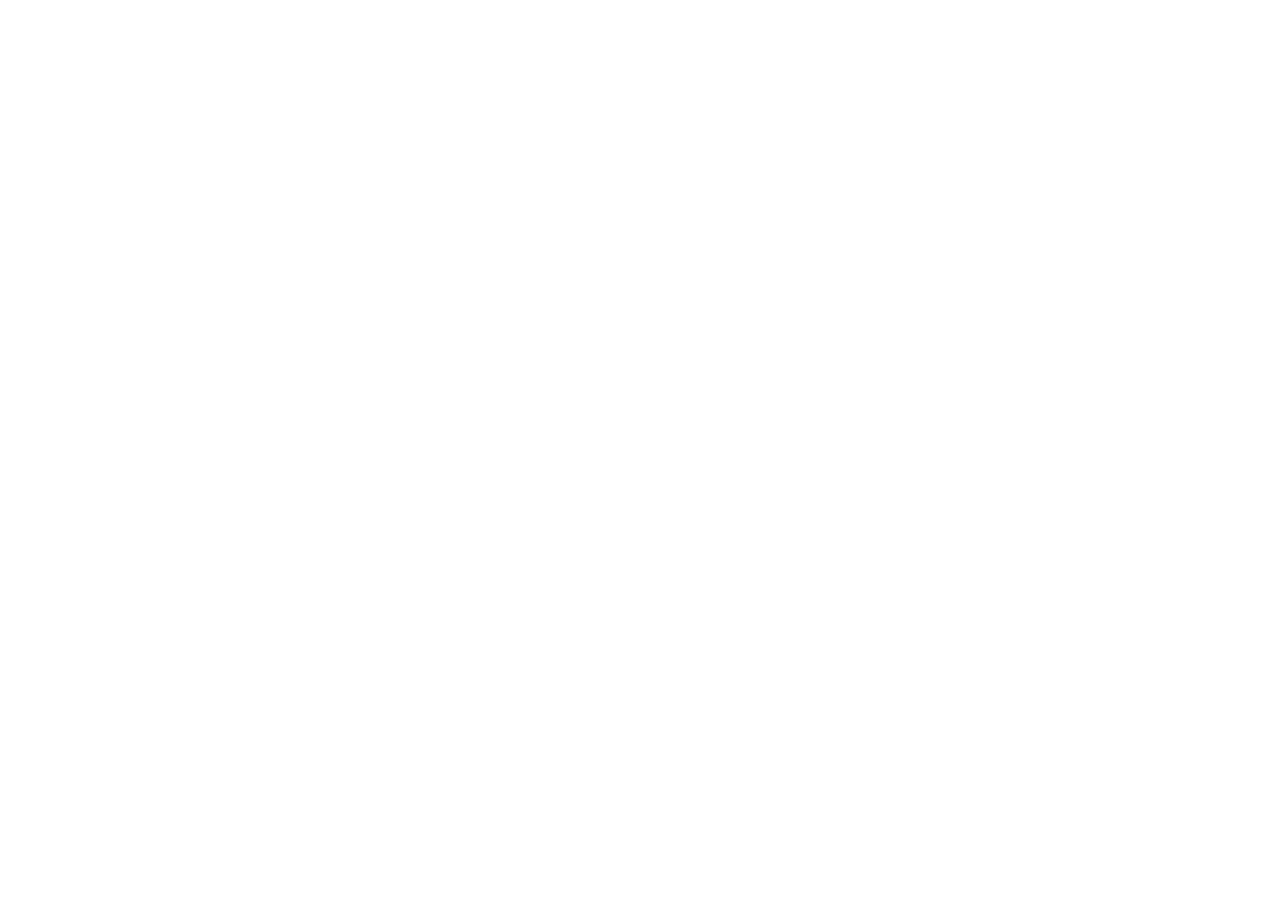
==== index.html @ 1426c9f4 "first commit" ====
<!DOCTYPE html>
<html>
<head>
 <meta charset="UTF-8">
 <meta name="viewport" content="width=device-width,initial-scale=1.0">
 <meta http-equiv="X-UA-Compatible" content="ie=edge">
	<title>Simple Modal</title>
	<link rel="stylesheet" href="style.css">
</head>
<body>





<script src="main.js"></script>
</body>
</html>
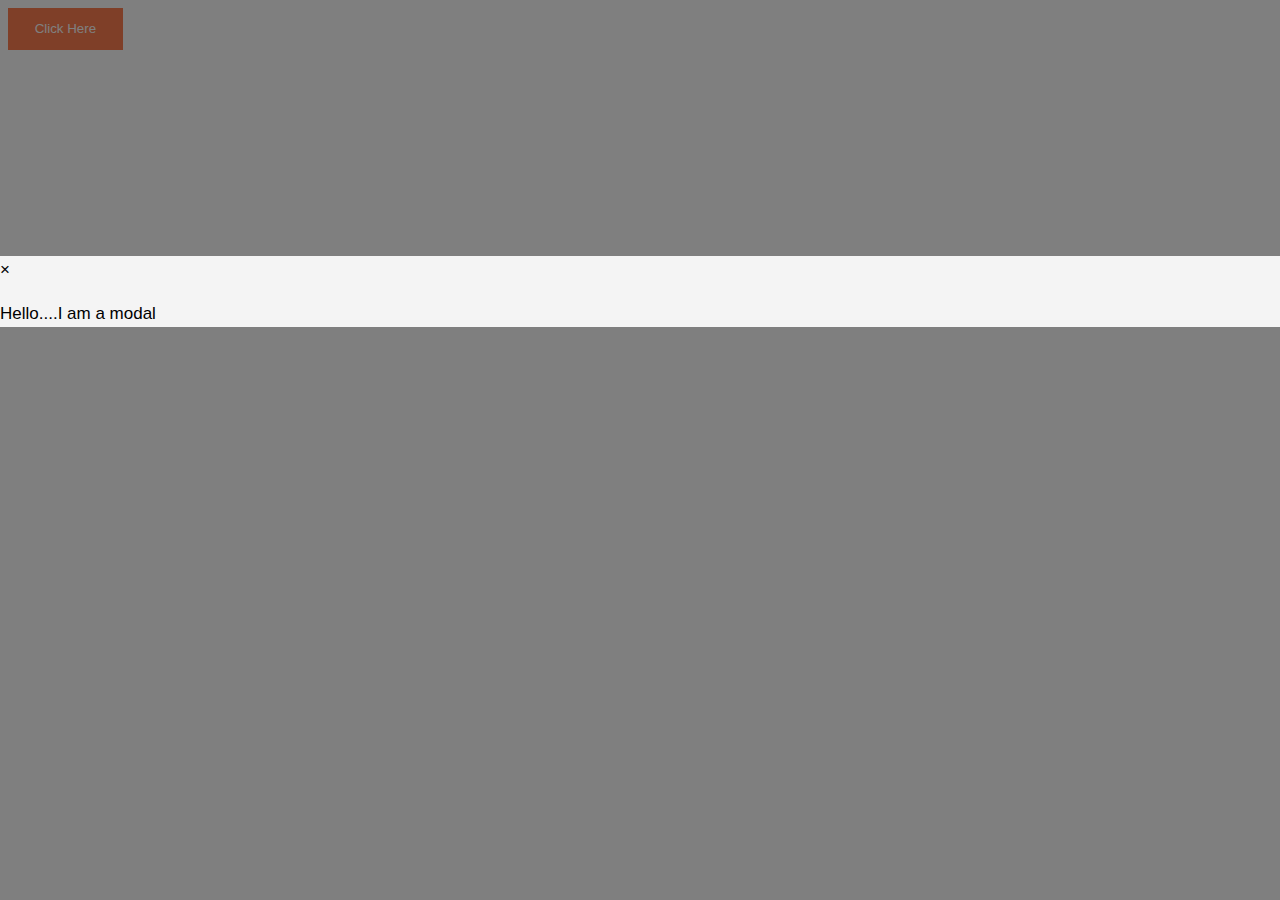
==== commit 56f0f18e: "css" ====
--- a/index.html
+++ b/index.html
@@ -9,6 +9,15 @@
 </head>
 <body>
 
+<button id="modalBtn" class="button">Click Here</button>
+
+<div id="simpleModal" class="modal">
+ <div class="modal-content">
+  <span class="closeBtn">&times;</span>
+  <p>Hello....I am a modal</p>
+ </div>
+</div>
+
 
 
 
--- a/style.css
+++ b/style.css
@@ -0,0 +1,34 @@
+body {
+	font-family: Arial, Helvetica, sans-serif;
+	font-size: 17px;
+	line-height: 1.6;
+
+}
+
+.button {
+	background: coral;
+	padding: 1em 2em;
+	color: #fff;
+	border: 0;
+}
+
+.button:hover {
+	background: #333;
+}
+
+.modal {
+	/*display:none;*/
+	position: fixed;
+	z-index: 1;
+	left: 0;
+	top: 0;
+	height: 100%;
+	width: 100%;
+	overflow: auto;
+	background-color: rgba(0,0,0,0.5);
+}
+
+.modal-content {
+	background-color: #f4f4f4;
+	margin: 20% auto;
+}